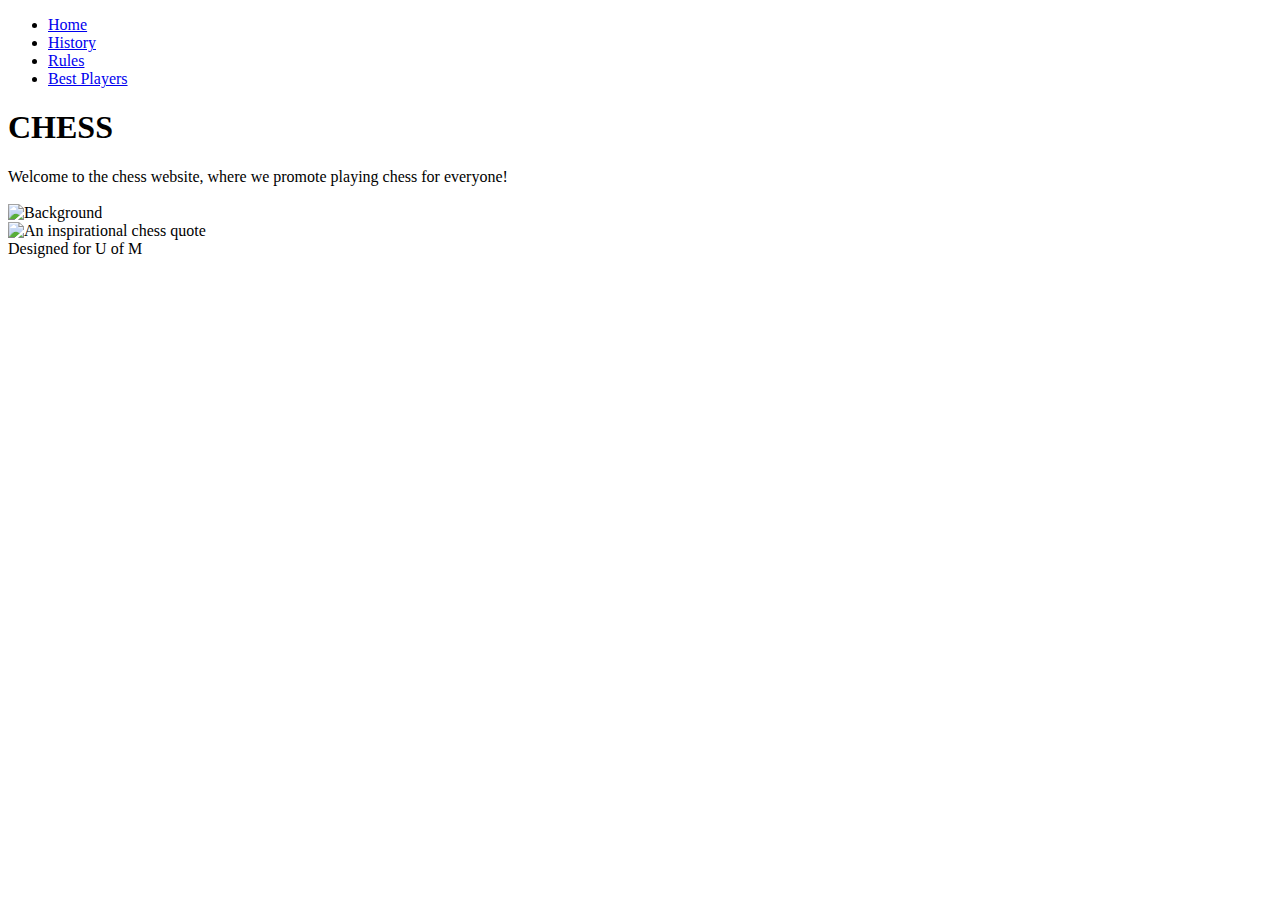
==== index.html @ 95130f8e "W3 Validation Fixes" ====
<!DOCTYPE html>
<html lang="en">
<head>
    <meta charset="UTF-8">
    <title>Document</title>
    <link rel="stylesheet" type="text/css" href="css/style.css"> 
</head>
<body>

<header>
    <nav>
        <ul>
            <li><a href = "index.html" class="current">Home</a></li>
            <li><a href="history.html">History</a></li>
            <li><a href="rules.html">Rules</a></li>
            <li><a href = "players.html">Best Players</a></li>
        </ul>
    </nav>
    <h1>CHESS</h1>
</header>
<main>
<div>Welcome to the chess website, where we promote playing chess for everyone!</div><br>
<img src="images/wallpaper.jpg" alt="Background" width="500"><br/>
<img src="images/chess-quote.jpg" alt="An inspirational chess quote">
</main>
<footer>
Designed for U of M
</footer>
</body>
</html>
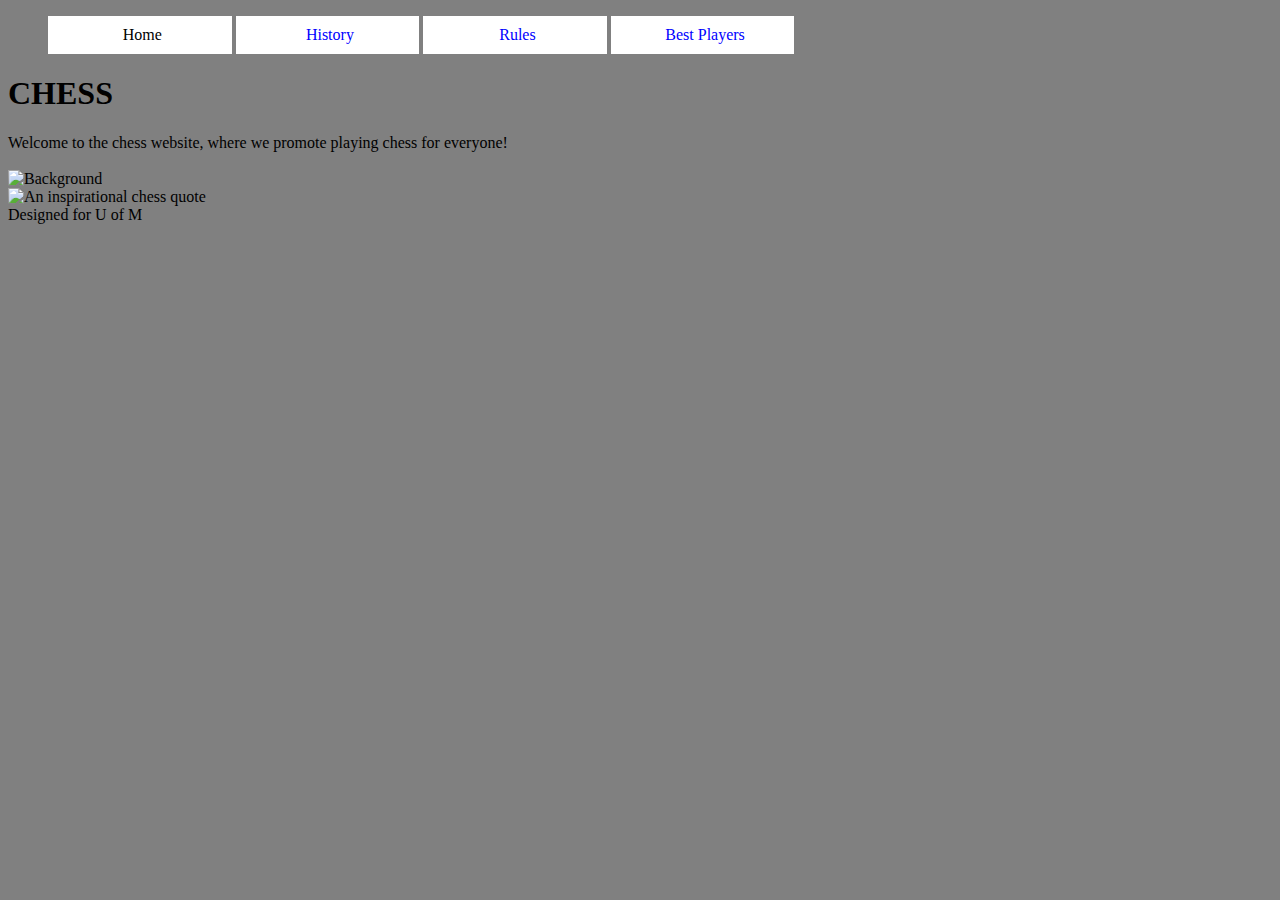
==== commit 09d4ee9e: "Add font awesome icons" ====
--- a/index.html
+++ b/index.html
@@ -3,6 +3,7 @@
 <head>
     <meta charset="UTF-8">
     <title>Document</title>
+    <link rel="stylesheet" href="https://use.fontawesome.com/releases/v5.3.1/css/all.css" integrity="sha384-mzrmE5qonljUremFsqc01SB46JvROS7bZs3IO2EmfFsd15uHvIt+Y8vEf7N7fWAU" crossorigin="anonymous">
     <link rel="stylesheet" type="text/css" href="css/style.css"> 
 </head>
 <body>
@@ -10,10 +11,10 @@
 <header>
     <nav>
         <ul>
-            <li><a href = "index.html" class="current">Home</a></li>
-            <li><a href="history.html">History</a></li>
-            <li><a href="rules.html">Rules</a></li>
-            <li><a href = "players.html">Best Players</a></li>
+            <li><a href = "index.html" class="current"><i class="fas fa-home" aria-label="Home"></i><span class="nav-item-text">Home</span></a></li>
+            <li><a href="history.html"><i class="fas fa-landmark" aria-label="History"></i><span class="nav-item-text">History</span></a></li>
+            <li><a href="rules.html"><i class="fas fa-clipboard-list" aria-label="Rules"></i><span class="nav-item-text">Rules</span></a></li>
+            <li><a href = "players.html"><i class="fas fa-users" aria-label="Best Players"></i><span class="nav-item-text">Best Players</span></a></li>
         </ul>
     </nav>
     <h1>CHESS</h1>
--- a/css/style.css
+++ b/css/style.css
@@ -0,0 +1,36 @@
+body {
+	background: gray;
+}
+
+nav > ul > li{
+	text-decoration: none;
+	display:inline-block;
+	background-color: white;
+	color: black;
+	width:15%;
+	text-align: center;
+	padding-top: 10px;
+	padding-bottom: 10px;
+}
+
+nav > ul > li > a {
+	text-decoration: none;
+	color: blue;
+}
+
+nav > ul > li > a:hover {
+	color: green;
+}
+
+.current {
+	text-decoration: none;
+	color: #000000;
+}
+
+.current:hover {
+	color: black;
+}
+
+.nav-item-text {
+	margin-left: 5px;
+}
